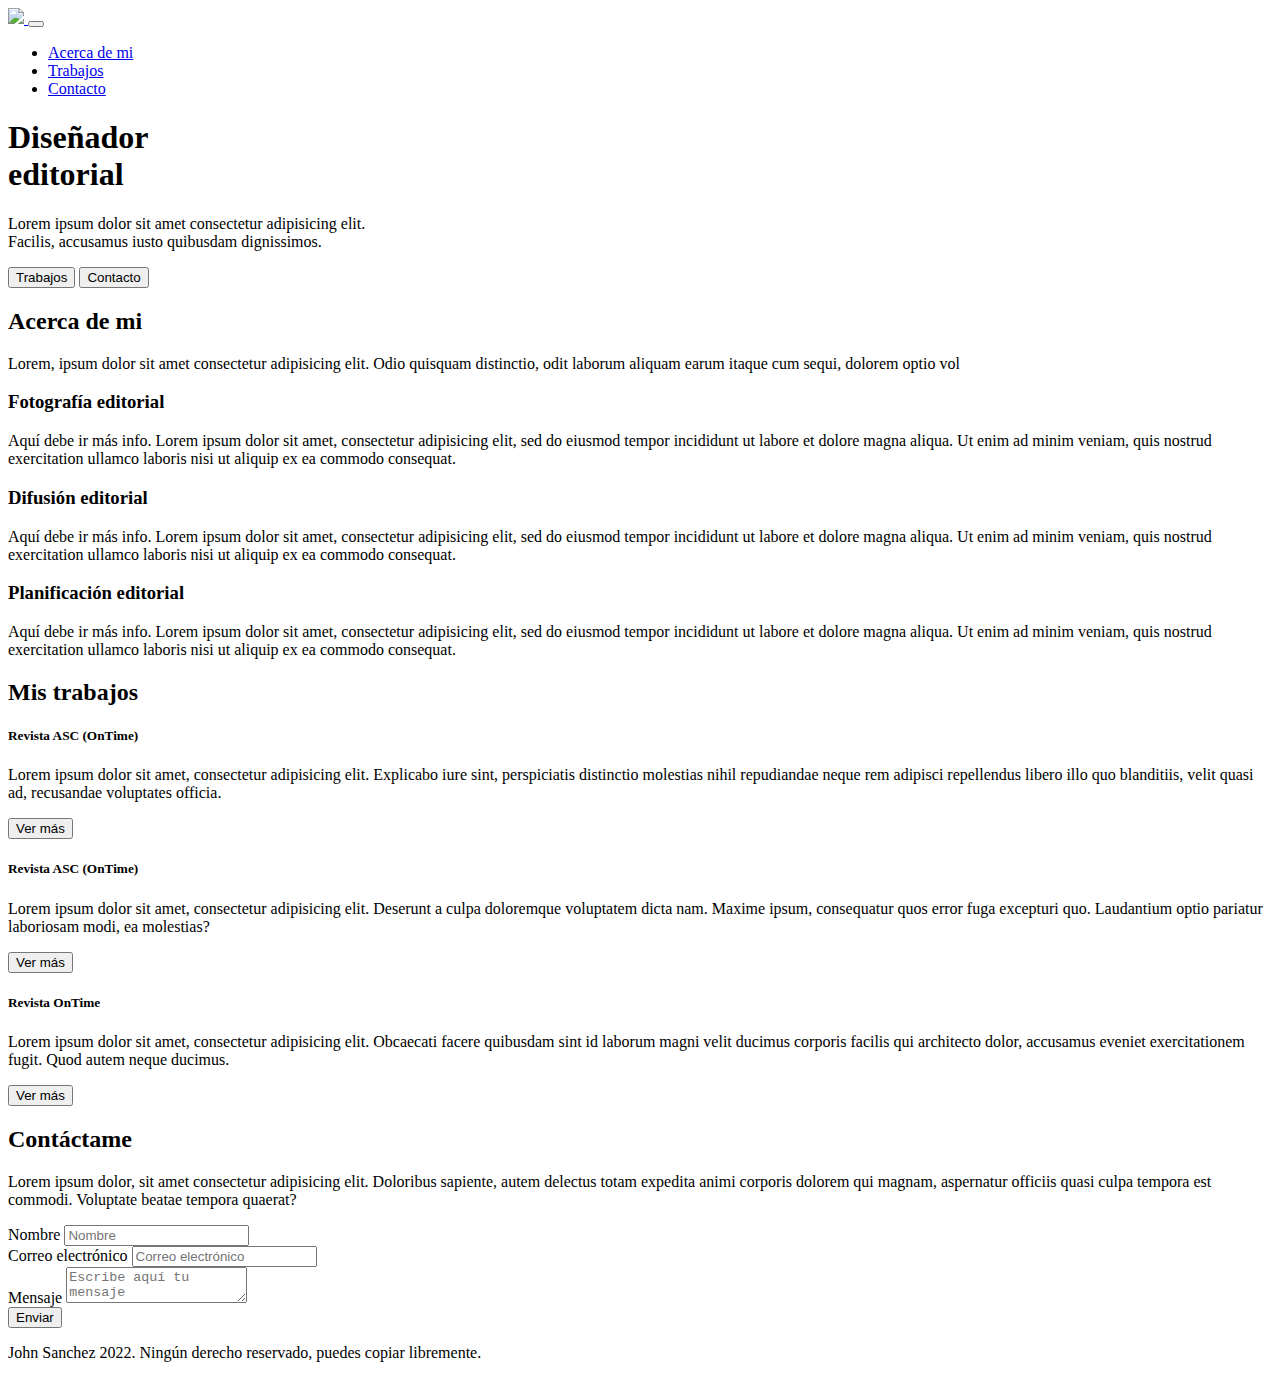
==== index.html @ 70ee0c28 "modifique texto footer" ====
<!DOCTYPE html>
<html lang="en">

<head>
    <meta charset="UTF-8">
    <meta http-equiv="X-UA-Compatible" content="IE=edge">
    <meta name="viewport" content="width=device-width, initial-scale=1.0">
    <link rel="preconnect" href="https://fonts.googleapis.com">
    <link rel="preconnect" href="https://fonts.gstatic.com" crossorigin>
    <link href="https://fonts.googleapis.com/css2?family=Raleway:wght@400;700&display=swap" rel="stylesheet">
    <link href="https://cdn.jsdelivr.net/npm/bootstrap@5.1.3/dist/css/bootstrap.min.css" rel="stylesheet"
        integrity="sha384-1BmE4kWBq78iYhFldvKuhfTAU6auU8tT94WrHftjDbrCEXSU1oBoqyl2QvZ6jIW3" crossorigin="anonymous">
    <title>John Sanchez</title>
    <link rel="icon" type="image/x-icon" href="assets/img/favicon_logo_js.png">
    <link rel="stylesheet" href="https://cdnjs.cloudflare.com/ajax/libs/font-awesome/5.9.0/css/all.min.css"
        integrity="sha512-q3eWabyZPc1XTCmF+8/LuE1ozpg5xxn7iO89yfSOd5/oKvyqLngoNGsx8jq92Y8eXJ/IRxQbEC+FGSYxtk2oiw=="
        crossorigin="anonymous" referrerpolicy="no-referrer" />
    <link rel="stylesheet" href="assets/css/estilos.css">
</head>

<body>
    <nav class="navbar navbar-expand-lg navbar-dark bg-dark fixed-top">
        <div class="container">
            <a class="navbar-brand" href="#">
                <img src="assets/img/logo_js.png" class="img-fluid">
            </a>
            <button class="navbar-toggler" type="button" data-bs-toggle="collapse"
                aria-controls="navbarSupportedContent" aria-expanded="false" aria-label="Toggle navigation">
                <span class="navbar-toggler-icon"></span>
            </button>
            <div class="collapse navbar-collapse" id="navbarSupportedContent">
                <ul class="navbar-nav ms-auto mb-2 mb-lg-0 fs-5">
                    <li class="nav-item">
                        <a class="nav-link" href="#">Acerca de mi</a>
                    </li>
                    <li class="nav-item">
                        <a class="nav-link" href="#">Trabajos</a>
                    </li>
                    <li class="nav-item">
                        <a class="nav-link" href="#">Contacto</a>
                    </li>

                </ul>

            </div>
        </div>
    </nav>

    <header id="Hero-Section" class="text-light text-end py-5 mt-5">
        <div class="container">
            <div class="ms-auto col-12 col-md-7 ">
                <h1 class="display-1 fw-bold my-5">
                    Diseñador <br> editorial
                </h1>
                <p class="my-5">
                    Lorem ipsum dolor sit amet consectetur adipisicing elit.<br> Facilis, accusamus iusto quibusdam
                    dignissimos.
                </p>
                <div class="mb-5 pb-5">
                    <button class="btn btn-lg btn-outline-info text-light me-4">Trabajos</button>
                    <button class="btn btn-lg btn-info text-light">Contacto</button>
                </div>
            </div>
        </div>
    </header>


    <section id="Acerca-de-mi" class="container text-center my-5">


        <h2 class="display-3 fw-bold my-4">Acerca de mi</h2>

        <p class="my-4">
            Lorem, ipsum dolor sit amet consectetur adipisicing elit. Odio quisquam distinctio, odit laborum aliquam
            earum itaque cum sequi, dolorem optio vol
        </p>


        <div class="row">
            <div class="col-12 col-md-4">
                <i class="fas fa-camera fa-3x my-3"></i>
                <h3 class="my-3 fw-bold">Fotografía editorial</h3>
                <p class="my-3">
                    Aquí debe ir más info. Lorem ipsum dolor sit amet, consectetur adipisicing elit, sed do
                    eiusmod tempor incididunt ut labore et dolore magna aliqua. Ut enim
                    ad minim veniam, quis nostrud exercitation ullamco laboris nisi ut
                    aliquip ex ea commodo consequat.
                </p>
            </div>
            <div class="col-12 col-md-4">
                <i class="fas fa-bullhorn fa-3x my-3"></i>
                <h3 class="my-3 fw-bold">Difusión editorial</h3>
                <p class="my-3">
                    Aquí debe ir más info. Lorem ipsum dolor sit amet, consectetur adipisicing elit, sed do
                    eiusmod tempor incididunt ut labore et dolore magna aliqua. Ut enim
                    ad minim veniam, quis nostrud exercitation ullamco laboris nisi ut
                    aliquip ex ea commodo consequat.
                </p>
            </div>
            <div class="col-12 col-md-4">
                <i class="far fa-map fa-3x my-3"></i>
                <h3 class="my-3 fw-bold">Planificación editorial</h3>
                <p class="my-3">
                    Aquí debe ir más info. Lorem ipsum dolor sit amet, consectetur adipisicing elit, sed do
                    eiusmod tempor incididunt ut labore et dolore magna aliqua. Ut enim
                    ad minim veniam, quis nostrud exercitation ullamco laboris nisi ut
                    aliquip ex ea commodo consequat.
                </p>
            </div>
        </div>
    </section>


    <section id="Mis-trabajos" class="my-5 p-5 bg-info">

        <h2 class="display-4 fw-bold text-center text-light mb-3">Mis trabajos</h2>

        <div class="row">
            <div class="col-12 col-sm-4 py-2">
                <div class="card">
                    <div class="image-top" style="background-image: url(assets/img/muestras_1.jpg)"></div>
                    <div class="card-body">
                        <h5 class="card-title fw-bold">Revista ASC (OnTime)</h5>
                        <p class="card-text">
                            Lorem ipsum dolor sit amet, consectetur adipisicing elit.
                            Explicabo iure sint, perspiciatis distinctio molestias nihil
                            repudiandae neque rem adipisci repellendus libero illo quo
                            blanditiis, velit quasi ad, recusandae voluptates officia.
                        </p>
                        <button type="button" class="btn btn-outline-info">
                            Ver más
                        </button>
                    </div>
                </div>
            </div>
            <div class="col-12 col-sm-4 py-2">
                <div class="card">
                    <div class="image-top" style="background-image: url(assets/img/muestras_2.jpg)"></div>
                    <div class="card-body">
                        <h5 class="card-title fw-bold">Revista ASC (OnTime)</h5>
                        <p class="card-text">
                            Lorem ipsum dolor sit amet, consectetur adipisicing elit.
                            Deserunt a culpa doloremque voluptatem dicta nam. Maxime ipsum,
                            consequatur quos error fuga excepturi quo. Laudantium optio
                            pariatur laboriosam modi, ea molestias?
                        </p>
                        <button type="button" class="btn btn-outline-info">
                            Ver más
                        </button>
                    </div>
                </div>
            </div>
            <div class="col-12 col-sm-4 py-2">
                <div class="card">
                    <div class="image-top" style="background-image: url(assets/img/muestras_3.jpg)"></div>
                    <div class="card-body">
                        <h5 class="card-title fw-bold">Revista OnTime</h5>
                        <p class="card-text">
                            Lorem ipsum dolor sit amet, consectetur adipisicing elit.
                            Obcaecati facere quibusdam sint id laborum magni velit ducimus
                            corporis facilis qui architecto dolor, accusamus eveniet
                            exercitationem fugit. Quod autem neque ducimus.
                        </p>
                        <button type="button" class="btn btn-outline-info">
                            Ver más
                        </button>
                    </div>
                </div>
            </div>
        </div>

    </section>



    <section id="Contacto" class="container my-5">

        <h2 class="display-4 fw-bold text-center my-4">Contáctame</h2>

        <p class="text-center my-4 d-none d-md-block">Lorem ipsum dolor, sit amet consectetur adipisicing elit.
            Doloribus
            sapiente, autem delectus totam expedita
            animi corporis dolorem qui magnam, aspernatur officiis quasi culpa tempora est commodi. Voluptate beatae
            tempora quaerat?</p>

        <form>


            <div class="form-group mb-4">
                <label class="mb-2">Nombre</label>
                <input class="form-control" placeholder="Nombre">
            </div>

            <div class="form-group mb-4">
                <label class="mb-2">Correo electrónico</label>
                <input class="form-control" placeholder="Correo electrónico" />
            </div>


            <div class="form-group">
                <label class="mb-2">Mensaje</label>
                <textarea class="form-control" placeholder="Escribe aquí tu mensaje"></textarea>
            </div>

            <div class="my-3 text-end">
                <button class="btn btn-info text-light">Enviar</button>
            </div>



        </form>

    </section>



    <footer class="bg-dark text-center text-light p-4">
        <p class="mb-0">John Sanchez 2022. Ningún derecho reservado, puedes copiar libremente.</p>
    </footer>


    <script src="https://cdn.jsdelivr.net/npm/bootstrap@5.1.3/dist/js/bootstrap.bundle.min.js"
        integrity="sha384-ka7Sk0Gln4gmtz2MlQnikT1wXgYsOg+OMhuP+IlRH9sENBO0LRn5q+8nbTov4+1p"
        crossorigin="anonymous"></script>
</body>

</html>
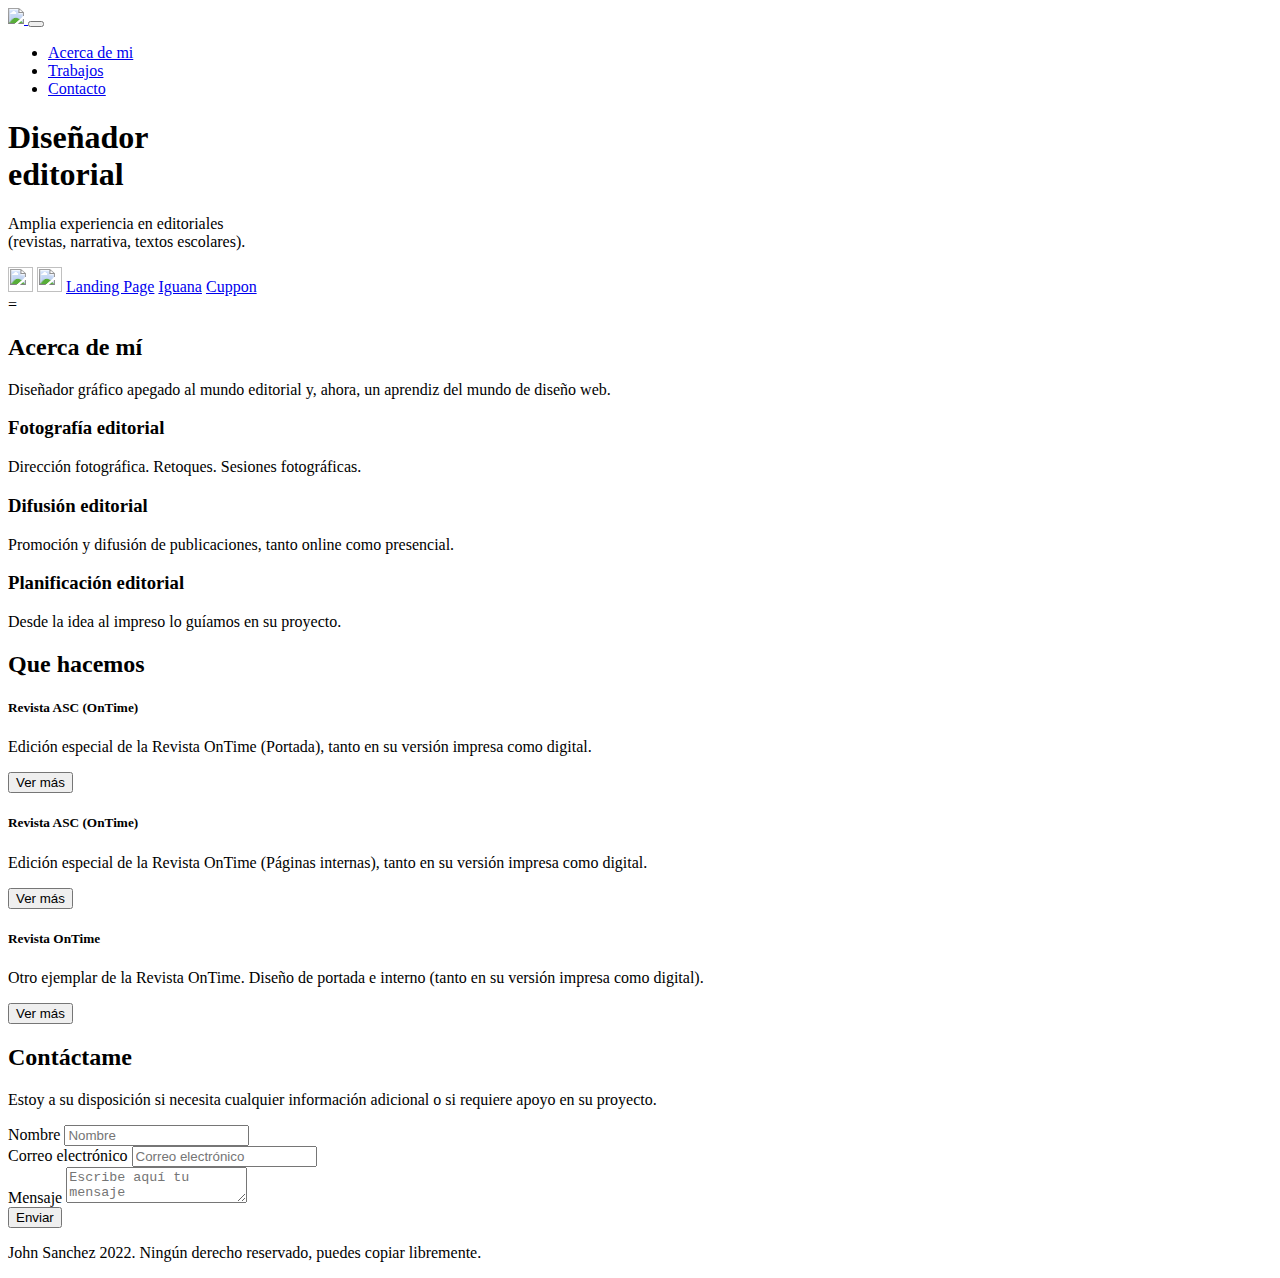
==== commit 99f92f09: "Add files via upload" ====
--- a/index.html
+++ b/index.html
@@ -31,13 +31,13 @@
             <div class="collapse navbar-collapse" id="navbarSupportedContent">
                 <ul class="navbar-nav ms-auto mb-2 mb-lg-0 fs-5">
                     <li class="nav-item">
-                        <a class="nav-link" href="#">Acerca de mi</a>
+                        <a class="nav-link" href="#Acerca-de-mi">Acerca de mi</a>
                     </li>
                     <li class="nav-item">
-                        <a class="nav-link" href="#">Trabajos</a>
+                        <a class="nav-link" href="#Mis-trabajos">Trabajos</a>
                     </li>
                     <li class="nav-item">
-                        <a class="nav-link" href="#">Contacto</a>
+                        <a class="nav-link" href="#Contacto">Contacto</a>
                     </li>
 
                 </ul>
@@ -49,30 +49,31 @@
     <header id="Hero-Section" class="text-light text-end py-5 mt-5">
         <div class="container">
             <div class="ms-auto col-12 col-md-7 ">
-                <h1 class="display-1 fw-bold my-5">
+                <h1 class="display-1 fw-bold text-secondary">
                     Diseñador <br> editorial
                 </h1>
-                <p class="my-5">
-                    Lorem ipsum dolor sit amet consectetur adipisicing elit.<br> Facilis, accusamus iusto quibusdam
-                    dignissimos.
-                </p>
-                <div class="mb-5 pb-5">
-                    <button class="btn btn-lg btn-outline-info text-light me-4">Trabajos</button>
-                    <button class="btn btn-lg btn-info text-light">Contacto</button>
+                <p class="my-5 fw-bold">
+                    Amplia experiencia en editoriales <br> (revistas, narrativa, textos escolares).
+                </p>
+                <div class="mb-4 pb-4">
+                    <a class="btn btn-lg btn-info text-light" link href="https://www.behance.net/JohnSanchez"><img src="assets/img/behance.png" width="25" height="25"></a>
+                    <a class="btn btn-lg btn-info text-light" link href="https://www.linkedin.com/in/johnsanchezt/"><img src="assets/img/In-White-96.png" width="25" height="25"></a>
+                    <a class="btn btn-lg btn-info text-light" href="landing.html">Landing Page</a>
+                    <a class="btn btn-lg btn-info text-light" href="iguana.html">Iguana</a>
+                    <a class="btn btn-lg btn-info text-light" href="cuppon.html">Cuppon</a>
                 </div>
             </div>
         </div>
     </header>
-
-
-    <section id="Acerca-de-mi" class="container text-center my-5">
-
-
-        <h2 class="display-3 fw-bold my-4">Acerca de mi</h2>
+=
+
+    <section id="Acerca-de-mi" class="container text-center my-5 p-5">
+
+
+        <h2 class="display-3 fw-bold my-4">Acerca de mí</h2>
 
         <p class="my-4">
-            Lorem, ipsum dolor sit amet consectetur adipisicing elit. Odio quisquam distinctio, odit laborum aliquam
-            earum itaque cum sequi, dolorem optio vol
+            Diseñador gráfico apegado al mundo editorial y, ahora, un aprendiz del mundo de diseño web.
         </p>
 
 
@@ -81,30 +82,21 @@
                 <i class="fas fa-camera fa-3x my-3"></i>
                 <h3 class="my-3 fw-bold">Fotografía editorial</h3>
                 <p class="my-3">
-                    Aquí debe ir más info. Lorem ipsum dolor sit amet, consectetur adipisicing elit, sed do
-                    eiusmod tempor incididunt ut labore et dolore magna aliqua. Ut enim
-                    ad minim veniam, quis nostrud exercitation ullamco laboris nisi ut
-                    aliquip ex ea commodo consequat.
+                    Dirección fotográfica. Retoques. Sesiones fotográficas.
                 </p>
             </div>
             <div class="col-12 col-md-4">
                 <i class="fas fa-bullhorn fa-3x my-3"></i>
                 <h3 class="my-3 fw-bold">Difusión editorial</h3>
                 <p class="my-3">
-                    Aquí debe ir más info. Lorem ipsum dolor sit amet, consectetur adipisicing elit, sed do
-                    eiusmod tempor incididunt ut labore et dolore magna aliqua. Ut enim
-                    ad minim veniam, quis nostrud exercitation ullamco laboris nisi ut
-                    aliquip ex ea commodo consequat.
+                    Promoción y difusión de publicaciones, tanto online como presencial.
                 </p>
             </div>
             <div class="col-12 col-md-4">
                 <i class="far fa-map fa-3x my-3"></i>
                 <h3 class="my-3 fw-bold">Planificación editorial</h3>
                 <p class="my-3">
-                    Aquí debe ir más info. Lorem ipsum dolor sit amet, consectetur adipisicing elit, sed do
-                    eiusmod tempor incididunt ut labore et dolore magna aliqua. Ut enim
-                    ad minim veniam, quis nostrud exercitation ullamco laboris nisi ut
-                    aliquip ex ea commodo consequat.
+                    Desde la idea al impreso lo guíamos en su proyecto.
                 </p>
             </div>
         </div>
@@ -113,7 +105,7 @@
 
     <section id="Mis-trabajos" class="my-5 p-5 bg-info">
 
-        <h2 class="display-4 fw-bold text-center text-light mb-3">Mis trabajos</h2>
+        <h2 class="display-4 fw-bold text-center text-light mb-3">Que hacemos</h2>
 
         <div class="row">
             <div class="col-12 col-sm-4 py-2">
@@ -122,10 +114,7 @@
                     <div class="card-body">
                         <h5 class="card-title fw-bold">Revista ASC (OnTime)</h5>
                         <p class="card-text">
-                            Lorem ipsum dolor sit amet, consectetur adipisicing elit.
-                            Explicabo iure sint, perspiciatis distinctio molestias nihil
-                            repudiandae neque rem adipisci repellendus libero illo quo
-                            blanditiis, velit quasi ad, recusandae voluptates officia.
+                            Edición especial de la Revista OnTime (Portada), tanto en su versión impresa como digital.
                         </p>
                         <button type="button" class="btn btn-outline-info">
                             Ver más
@@ -139,10 +128,7 @@
                     <div class="card-body">
                         <h5 class="card-title fw-bold">Revista ASC (OnTime)</h5>
                         <p class="card-text">
-                            Lorem ipsum dolor sit amet, consectetur adipisicing elit.
-                            Deserunt a culpa doloremque voluptatem dicta nam. Maxime ipsum,
-                            consequatur quos error fuga excepturi quo. Laudantium optio
-                            pariatur laboriosam modi, ea molestias?
+                            Edición especial de la Revista OnTime (Páginas internas), tanto en su versión impresa como digital.
                         </p>
                         <button type="button" class="btn btn-outline-info">
                             Ver más
@@ -156,10 +142,7 @@
                     <div class="card-body">
                         <h5 class="card-title fw-bold">Revista OnTime</h5>
                         <p class="card-text">
-                            Lorem ipsum dolor sit amet, consectetur adipisicing elit.
-                            Obcaecati facere quibusdam sint id laborum magni velit ducimus
-                            corporis facilis qui architecto dolor, accusamus eveniet
-                            exercitationem fugit. Quod autem neque ducimus.
+                            Otro ejemplar de la Revista OnTime. Diseño de portada e interno (tanto en su versión impresa como digital).
                         </p>
                         <button type="button" class="btn btn-outline-info">
                             Ver más
@@ -177,11 +160,7 @@
 
         <h2 class="display-4 fw-bold text-center my-4">Contáctame</h2>
 
-        <p class="text-center my-4 d-none d-md-block">Lorem ipsum dolor, sit amet consectetur adipisicing elit.
-            Doloribus
-            sapiente, autem delectus totam expedita
-            animi corporis dolorem qui magnam, aspernatur officiis quasi culpa tempora est commodi. Voluptate beatae
-            tempora quaerat?</p>
+        <p class="text-center my-4 d-none d-md-block">Estoy a su disposición si necesita cualquier información adicional o si requiere apoyo en su proyecto.</p>
 
         <form>
 
@@ -202,7 +181,7 @@
                 <textarea class="form-control" placeholder="Escribe aquí tu mensaje"></textarea>
             </div>
 
-            <div class="my-3 text-end">
+            <div class="text-center py-3">
                 <button class="btn btn-info text-light">Enviar</button>
             </div>
 
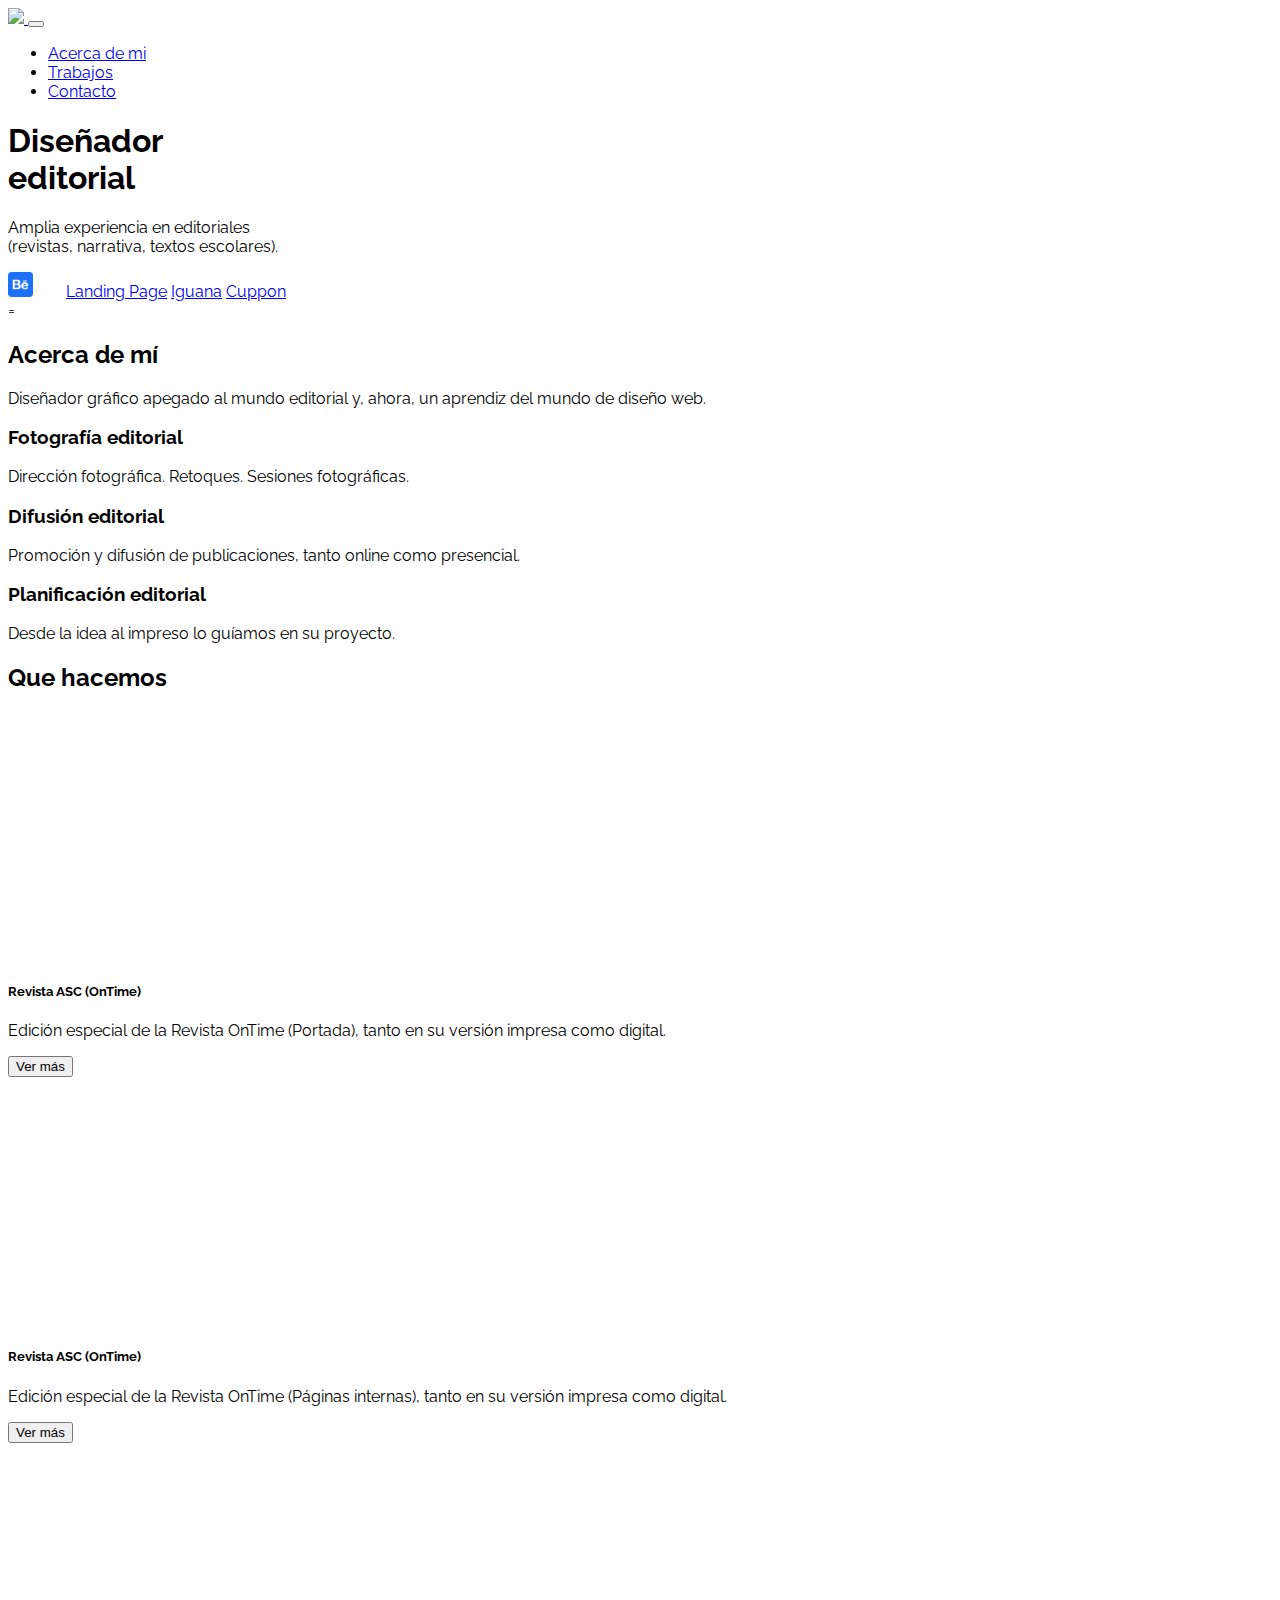
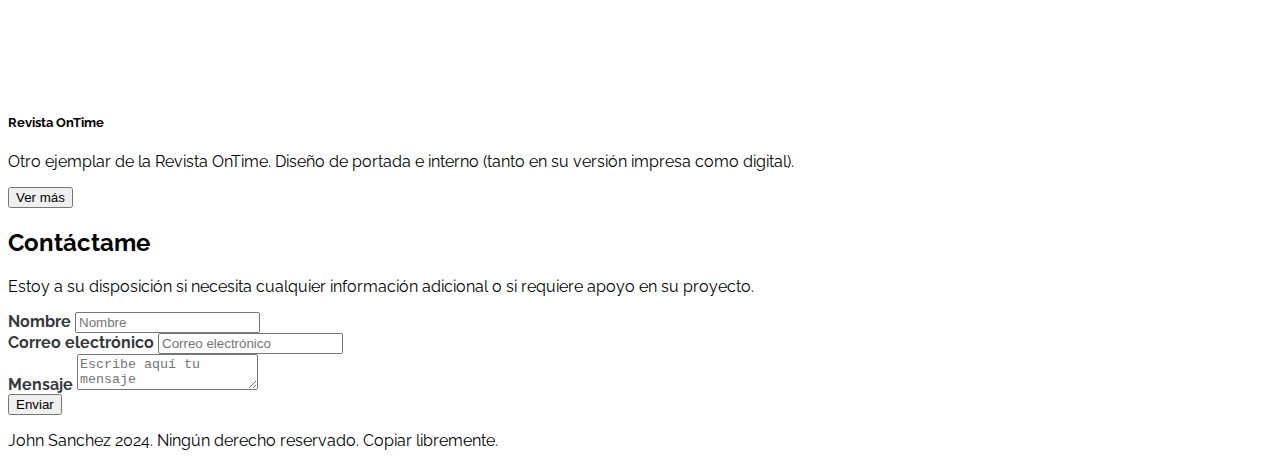
==== commit f8f5a590: "Index actualizado" ====
--- a/index.html
+++ b/index.html
@@ -194,7 +194,7 @@
 
 
     <footer class="bg-dark text-center text-light p-4">
-        <p class="mb-0">John Sanchez 2022. Ningún derecho reservado, puedes copiar libremente.</p>
+        <p class="mb-0">John Sanchez 2024. Ningún derecho reservado. Copiar libremente.</p>
     </footer>
 
 
--- a/assets/css/estilos.css
+++ b/assets/css/estilos.css
@@ -0,0 +1,41 @@
+body {
+  font-family: "Raleway", sans-serif;
+}
+
+/* Hero Section */
+
+#Hero-Section {
+  background-image: url("../img/bg_front.jpg");
+  background-repeat: no-repeat;
+  background-size: cover;
+  background-position: left;
+}
+
+/* Mis trabajos */
+
+#Mis-trabajos .image-top {
+  height: 250px;
+  background-repeat: no-repeat;
+  background-size: cover;
+  background-position: center;
+}
+
+/* Contacto */
+
+#Contacto form label {
+  font-weight: 700;
+  color: #373a3c;
+}
+
+@media (max-width: 768px) {
+  #Contacto form label {
+    font-weight: 400;
+  }
+
+  .navbar-brand{
+    width: 100px;
+  }
+
+}
+
+
